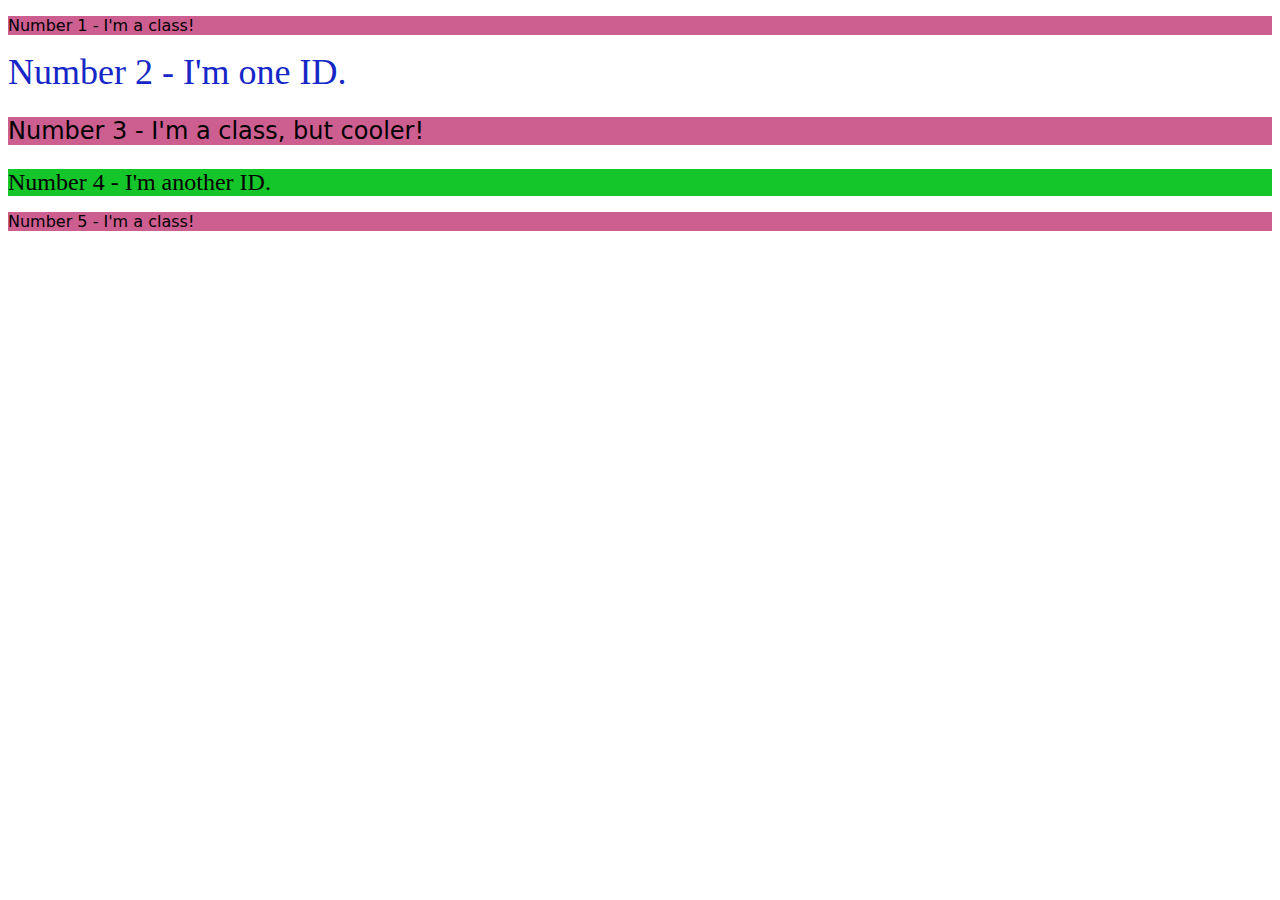
==== foundations/02-class-id-selectors/index.html @ 525363b7 "Finished CSS Exercise 02" ====
<!DOCTYPE html>
<html lang="en">

<head>
  <meta charset="UTF-8">
  <meta http-equiv="X-UA-Compatible" content="IE=edge">
  <meta name="viewport" content="width=device-width, initial-scale=1.0">
  <title>Class and ID Selectors</title>
  <link rel="stylesheet" href="style.css">
</head>

<body>
  <p class="odd">Number 1 - I'm a class!</p>
  <div id="second-element">Number 2 - I'm one ID.</div>
  <p class="odd cooler">Number 3 - I'm a class, but cooler!</p>
  <div id="fourth-element">Number 4 - I'm another ID.</div>
  <p class="odd">Number 5 - I'm a class!</p>
</body>

<!-- 
* **All odd numbered elements**: a light red/pink background, and a list of fonts containing `Verdana` and `DejaVu Sans` with `sans-serif` as a fallback
* **The second element**: blue text and a font size of 36px
* **The third element**: in addition to the styles for all odd numbered elements, add a font size of 24px
* **The fourth element**: a light green background, a font size of 24px, and bold
-->

</html>
---- foundations/02-class-id-selectors/style.css ----
/* 
* **All odd numbered elements**: a light red/pink background, and a list of fonts containing `Verdana` and `DejaVu Sans` with `sans-serif` as a fallback
* **The second element**: blue text and a font size of 36px
* **The third element**: in addition to the styles for all odd numbered elements, add a font size of 24px
* **The fourth element**: a light green background, a font size of 24px, and bold 
*/

.odd {
    background-color: #cc5f90;
    font-family: 'Verdana', 'DejaVu Sans', sans-serif;
}

.cooler {
    font-size: 24px;
    font: bold;
}

#second-element {
    color: #1527c6;
    font-size: 36px;
}

#fourth-element {
    background-color: #15c62a;
    font-size: 24px;
    font: bold;
}
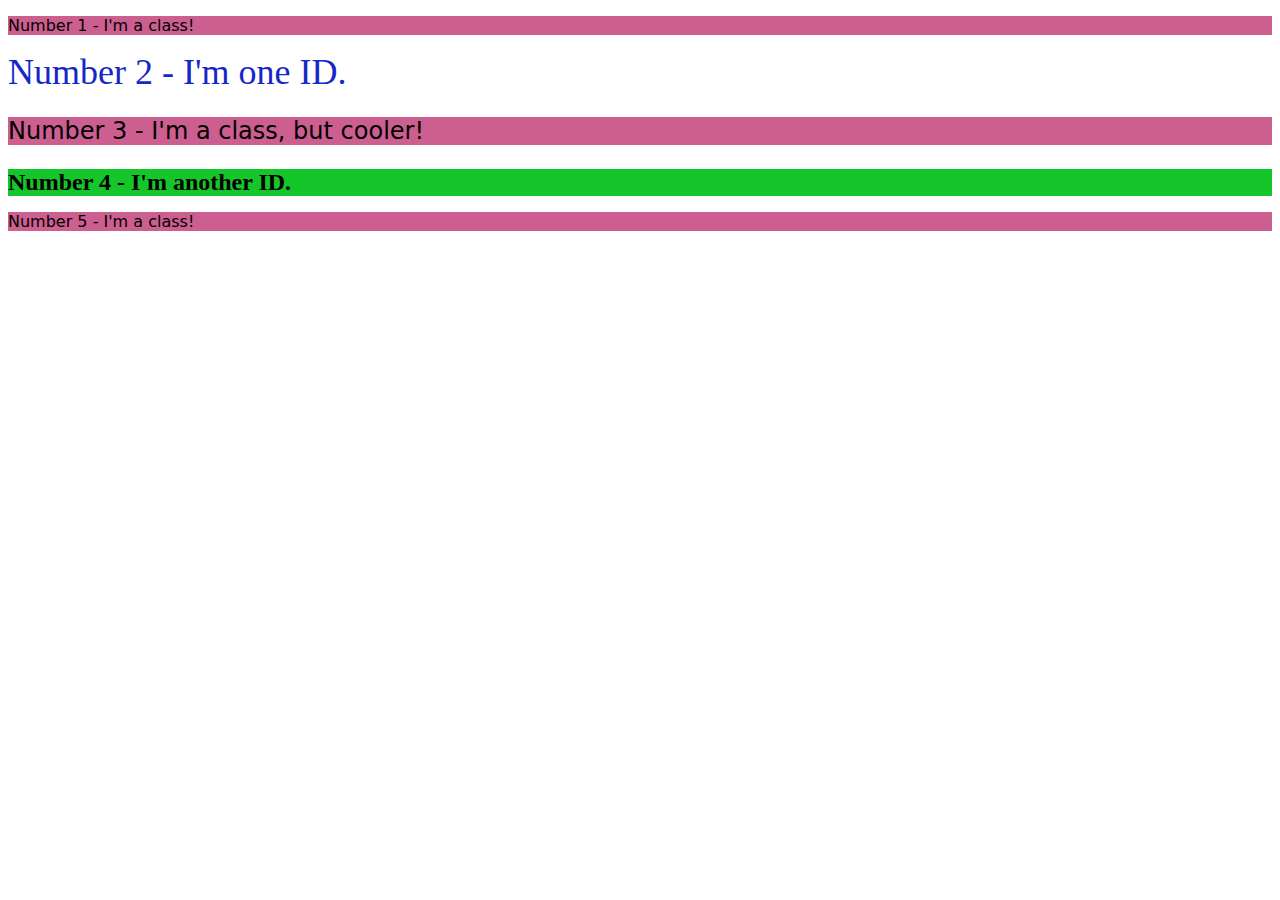
==== commit 609e9256: "CSS Exercise 02 commit post-solution" ====
--- a/foundations/02-class-id-selectors/index.html
+++ b/foundations/02-class-id-selectors/index.html
@@ -12,8 +12,8 @@
 <body>
   <p class="odd">Number 1 - I'm a class!</p>
   <div id="second-element">Number 2 - I'm one ID.</div>
-  <p class="odd cooler">Number 3 - I'm a class, but cooler!</p>
-  <div id="fourth-element">Number 4 - I'm another ID.</div>
+  <p class="odd adjust-font-size">Number 3 - I'm a class, but cooler!</p>
+  <div id="fourth-element" class="adjust-font-size">Number 4 - I'm another ID.</div>
   <p class="odd">Number 5 - I'm a class!</p>
 </body>
 
--- a/foundations/02-class-id-selectors/style.css
+++ b/foundations/02-class-id-selectors/style.css
@@ -10,9 +10,8 @@
     font-family: 'Verdana', 'DejaVu Sans', sans-serif;
 }
 
-.cooler {
+.adjust-font-size {
     font-size: 24px;
-    font: bold;
 }
 
 #second-element {
@@ -22,6 +21,5 @@
 
 #fourth-element {
     background-color: #15c62a;
-    font-size: 24px;
-    font: bold;
+    font-weight: bold;
 }